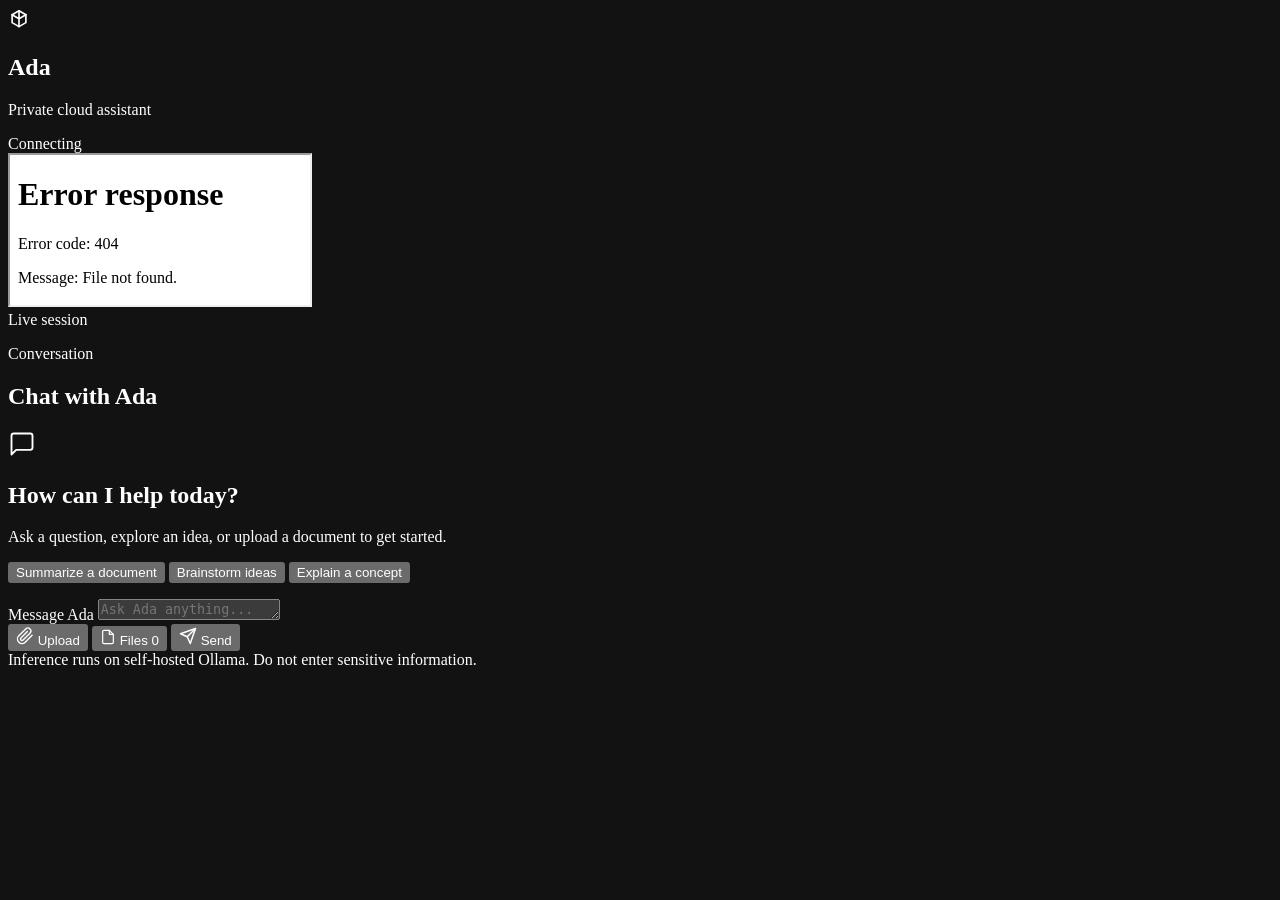
==== web/cloud.html @ 12997c33 "Add modern cloud chat UI with orb split layout" ====
<!doctype html>
<html lang="en">
<head>
  <meta charset="utf-8">
  <meta name="viewport" content="width=device-width, initial-scale=1">
  <meta name="color-scheme" content="dark">
  <meta name="theme-color" content="#0b1114">
  <title>Ada Cloud</title>
  <link rel="preconnect" href="https://fonts.googleapis.com">
  <link rel="preconnect" href="https://fonts.gstatic.com" crossorigin>
  <link href="https://fonts.googleapis.com/css2?family=Inter:wght@400;500;600;700&display=swap" rel="stylesheet">
  <link rel="stylesheet" href="/cloud.css">
</head>
<body>
  <div class="ambient ambient-a" aria-hidden="true"></div>
  <div class="ambient ambient-b" aria-hidden="true"></div>
  <main class="chat-shell">
    <section class="orb-panel" aria-label="Ada status display">
      <header class="panel-header orb-header">
        <div class="brand">
          <div class="brand-mark" aria-hidden="true">
            <svg width="22" height="22" viewBox="0 0 24 24" fill="none" stroke="currentColor" stroke-width="1.8" stroke-linecap="round" stroke-linejoin="round">
              <path d="M12 3l7.5 4.33v8.66L12 20.33l-7.5-4.34V7.33L12 3z"/>
              <path d="M12 3v17.33M4.5 7.33L12 11.66l7.5-4.33"/>
            </svg>
          </div>
          <div class="brand-copy">
            <h1>Ada</h1>
            <p>Private cloud assistant</p>
          </div>
        </div>
        <div class="header-status">
          <span class="status-dot" id="status-dot" aria-hidden="true"></span>
          <span class="service-state" id="service-state">Connecting</span>
        </div>
      </header>
      <div class="orb-stage">
        <div class="orb-glow" aria-hidden="true"></div>
        <iframe id="orb-frame" src="/cloud-orb.html" title="Ada animated orb"></iframe>
      </div>
      <div class="orb-caption" aria-hidden="true">
        <span class="orb-caption-line"></span>
        <span>Live session</span>
        <span class="orb-caption-line"></span>
      </div>
    </section>

    <section class="chat-panel" aria-label="Chat">
      <header class="panel-header chat-panel-header">
        <div>
          <p class="panel-eyebrow">Conversation</p>
          <h2 class="panel-title">Chat with Ada</h2>
        </div>
      </header>

      <div class="conversation-wrap">
        <div class="conversation" id="conversation" aria-live="polite" aria-relevant="additions text">
          <div class="empty-state" id="empty-state">
            <div class="empty-icon" aria-hidden="true">
              <svg width="28" height="28" viewBox="0 0 24 24" fill="none" stroke="currentColor" stroke-width="1.6" stroke-linecap="round" stroke-linejoin="round"><path d="M21 15a2 2 0 0 1-2 2H7l-4 4V5a2 2 0 0 1 2-2h14a2 2 0 0 1 2 2z"/></svg>
            </div>
            <h2>How can I help today?</h2>
            <p>Ask a question, explore an idea, or upload a document to get started.</p>
            <div class="suggestions" aria-label="Suggested prompts">
              <button type="button" class="suggestion-chip" data-prompt="Summarize the key points from a document I upload">Summarize a document</button>
              <button type="button" class="suggestion-chip" data-prompt="Help me brainstorm ideas for ">Brainstorm ideas</button>
              <button type="button" class="suggestion-chip" data-prompt="Explain this concept in simple terms: ">Explain a concept</button>
            </div>
          </div>
        </div>
      </div>

      <p class="notice" id="notice" role="status"></p>

      <form class="composer" id="composer">
        <div class="composer-surface">
          <label class="sr-only" for="message">Message Ada</label>
          <textarea id="message" name="message" rows="1" maxlength="8000"
            placeholder="Ask Ada anything..." required></textarea>
          <div class="composer-actions">
            <input id="upload-file" type="file" multiple hidden
              accept=".pdf,.ppt,.pptx,.doc,.docx,.txt,.md,.csv,.json,.rtf">
            <button id="upload-btn" class="secondary-button icon-button" type="button" aria-label="Upload documents" title="Upload documents">
              <svg width="18" height="18" viewBox="0 0 24 24" fill="none" stroke="currentColor" stroke-width="1.8" stroke-linecap="round" stroke-linejoin="round"><path d="M21.44 11.05l-9.19 9.19a6 6 0 0 1-8.49-8.49l9.19-9.19a4 4 0 0 1 5.66 5.66l-9.2 9.19a2 2 0 0 1-2.83-2.83l8.49-8.48"/></svg>
              <span class="btn-label">Upload</span>
            </button>
            <button id="files-toggle" class="secondary-button files-button" type="button"
              aria-expanded="false" aria-controls="uploads-popover">
              <svg width="16" height="16" viewBox="0 0 24 24" fill="none" stroke="currentColor" stroke-width="1.8" stroke-linecap="round" stroke-linejoin="round"><path d="M14 2H6a2 2 0 0 0-2 2v16a2 2 0 0 0 2 2h12a2 2 0 0 0 2-2V8z"/><path d="M14 2v6h6"/></svg>
              <span>Files</span>
              <span class="upload-count" id="upload-count">0</span>
            </button>
            <button id="send" class="send-button" type="submit" aria-label="Send message">
              <svg width="18" height="18" viewBox="0 0 24 24" fill="none" stroke="currentColor" stroke-width="2" stroke-linecap="round" stroke-linejoin="round"><path d="M22 2L11 13"/><path d="M22 2l-7 20-4-9-9-4 20-7z"/></svg>
              <span>Send</span>
            </button>
          </div>
        </div>
        <div class="uploads-popover" id="uploads-popover" hidden>
          <div class="popover-head">
            <span class="popover-title">Session files</span>
          </div>
          <p class="upload-status" id="upload-status" role="status">No documents uploaded yet.</p>
          <ul class="upload-list" id="upload-list"></ul>
          <p class="upload-note">Documents are saved privately to this chat session.</p>
        </div>
      </form>
      <footer>Inference runs on self-hosted Ollama. Do not enter sensitive information.</footer>
    </section>
  </main>
  <script src="/cloud.js" defer></script>
</body>
</html>
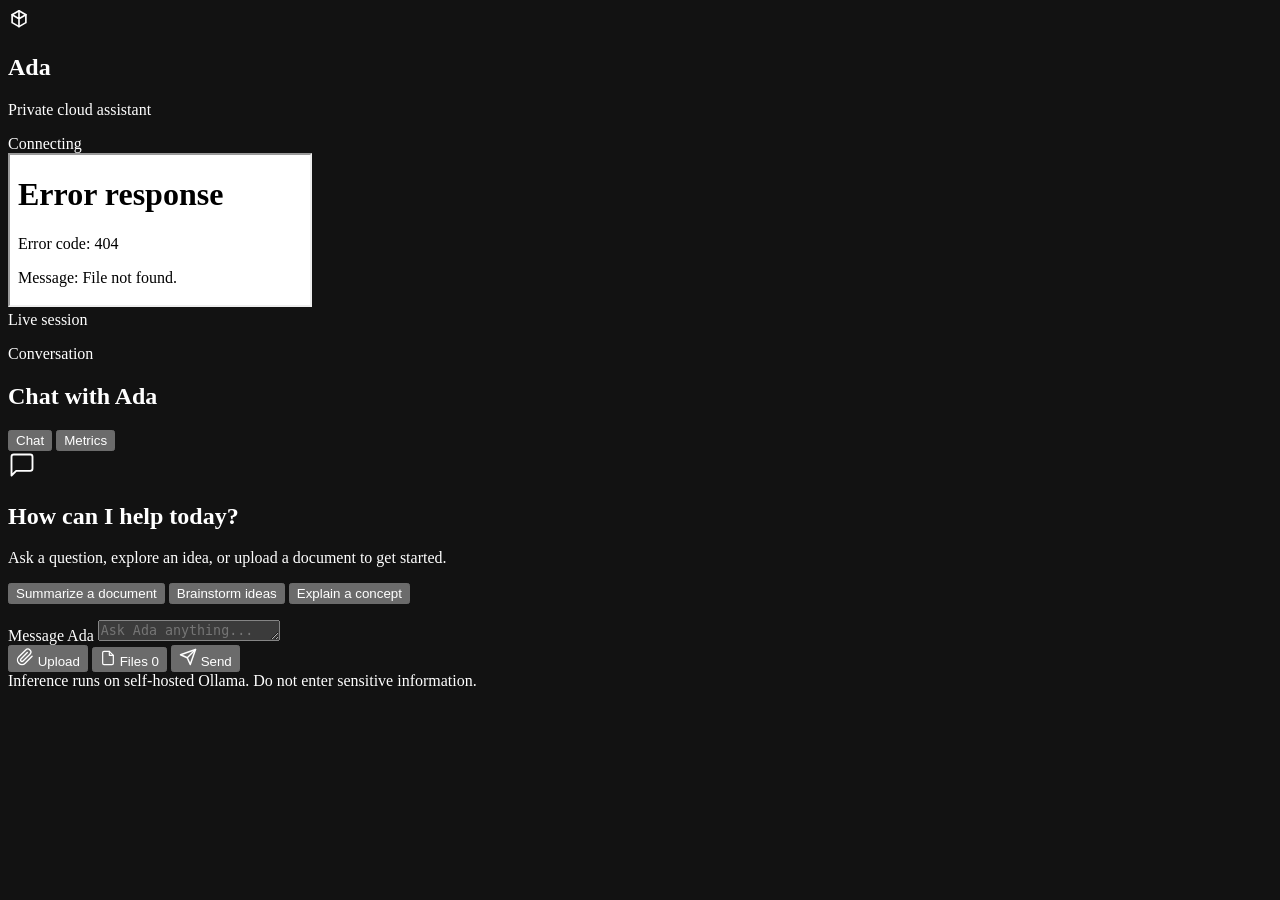
==== commit 75116c55: "add a metrics tab with the live system numbers." ====
--- a/web/cloud.html
+++ b/web/cloud.html
@@ -12,8 +12,6 @@
   <link rel="stylesheet" href="/cloud.css">
 </head>
 <body>
-  <div class="ambient ambient-a" aria-hidden="true"></div>
-  <div class="ambient ambient-b" aria-hidden="true"></div>
   <main class="chat-shell">
     <section class="orb-panel" aria-label="Ada status display">
       <header class="panel-header orb-header">
@@ -51,8 +49,15 @@
           <p class="panel-eyebrow">Conversation</p>
           <h2 class="panel-title">Chat with Ada</h2>
         </div>
+        <div class="view-tabs" role="tablist" aria-label="Ada views">
+          <button class="view-tab is-active" id="chat-tab" type="button" role="tab"
+            aria-selected="true" aria-controls="chat-view" data-view="chat">Chat</button>
+          <button class="view-tab" id="metrics-tab" type="button" role="tab"
+            aria-selected="false" aria-controls="metrics-view" data-view="metrics">Metrics</button>
+        </div>
       </header>
 
+      <div class="chat-view" id="chat-view" role="tabpanel" aria-labelledby="chat-tab">
       <div class="conversation-wrap">
         <div class="conversation" id="conversation" aria-live="polite" aria-relevant="additions text">
           <div class="empty-state" id="empty-state">
@@ -106,6 +111,95 @@
         </div>
       </form>
       <footer>Inference runs on self-hosted Ollama. Do not enter sensitive information.</footer>
+      </div>
+
+      <section class="metrics-view" id="metrics-view" role="tabpanel" aria-labelledby="metrics-tab" hidden>
+        <div class="metrics-toolbar">
+          <div>
+            <p class="panel-eyebrow">Live system</p>
+            <h2 class="panel-title">Service metrics</h2>
+          </div>
+          <button class="secondary-button" id="metrics-refresh" type="button">Refresh</button>
+        </div>
+        <p class="metrics-updated" id="metrics-updated" role="status">Loading metrics...</p>
+        <p class="metrics-error" id="metrics-error" role="alert" hidden></p>
+
+        <div class="metrics-grid">
+          <article class="metric-card">
+            <span class="metric-label">Web replicas</span>
+            <strong id="metric-web-replicas">—</strong>
+            <small>healthy out of six possible</small>
+          </article>
+          <article class="metric-card">
+            <span class="metric-label">AI shims</span>
+            <strong id="metric-ai-shims">—</strong>
+            <small>healthy Ollama endpoints</small>
+          </article>
+          <article class="metric-card">
+            <span class="metric-label">Requests</span>
+            <strong id="metric-requests">—</strong>
+            <small>per second at the edge</small>
+          </article>
+          <article class="metric-card">
+            <span class="metric-label">5xx responses</span>
+            <strong id="metric-errors">—</strong>
+            <small>per second at the edge</small>
+          </article>
+          <article class="metric-card">
+            <span class="metric-label">Avg response</span>
+            <strong id="metric-latency">—</strong>
+            <small>HAProxy backend average</small>
+          </article>
+          <article class="metric-card">
+            <span class="metric-label">App p95</span>
+            <strong id="metric-app-latency">—</strong>
+            <small>web request latency</small>
+          </article>
+          <article class="metric-card">
+            <span class="metric-label">First token</span>
+            <strong id="metric-first-token">—</strong>
+            <small>p95 streamed response</small>
+          </article>
+          <article class="metric-card">
+            <span class="metric-label">Tokens / sec</span>
+            <strong id="metric-tokens">—</strong>
+            <small>streamed generation rate</small>
+          </article>
+          <article class="metric-card">
+            <span class="metric-label">CPU</span>
+            <strong id="metric-cpu">—</strong>
+            <small>edge VM utilization</small>
+          </article>
+          <article class="metric-card">
+            <span class="metric-label">Memory</span>
+            <strong id="metric-memory">—</strong>
+            <small>edge VM utilization</small>
+          </article>
+          <article class="metric-card">
+            <span class="metric-label">Containers</span>
+            <strong id="metric-containers">—</strong>
+            <small>running on the edge VM</small>
+          </article>
+          <article class="metric-card">
+            <span class="metric-label">RAG chunks</span>
+            <strong id="metric-rag">—</strong>
+            <small>indexed document passages</small>
+          </article>
+        </div>
+
+        <section class="metrics-section">
+          <h3>Services</h3>
+          <div class="metrics-list" id="service-list"><p class="metrics-empty">No scrape targets found.</p></div>
+        </section>
+        <section class="metrics-section">
+          <h3>Volumes</h3>
+          <div class="metrics-list" id="disk-list"><p class="metrics-empty">No volumes found.</p></div>
+        </section>
+        <section class="metrics-section">
+          <h3>Active alerts</h3>
+          <div class="metrics-list" id="alert-list"><p class="metrics-empty">No alerts firing.</p></div>
+        </section>
+      </section>
     </section>
   </main>
   <script src="/cloud.js" defer></script>
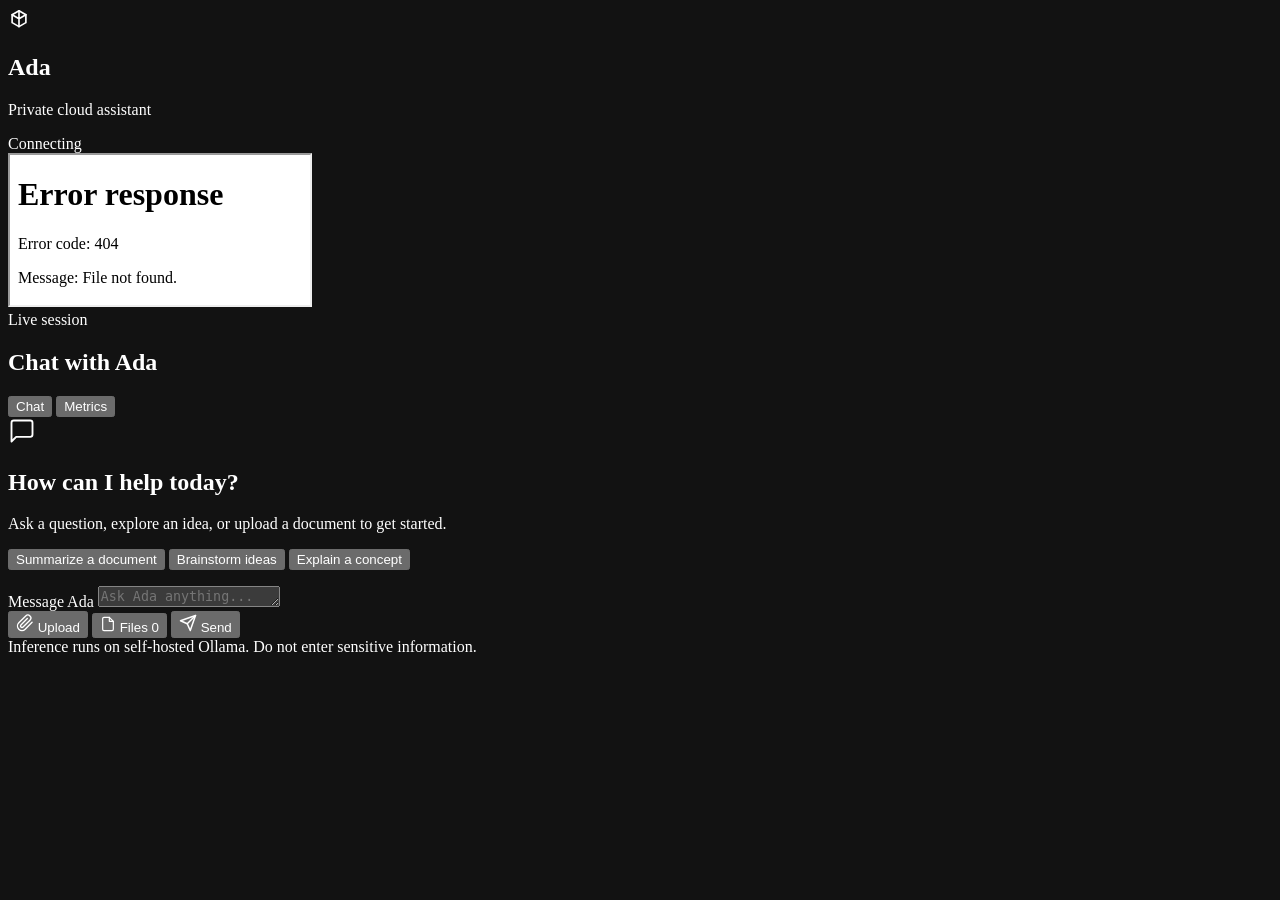
==== commit 7e4b01be: "simplify the cloud page and improve the mobile layout." ====
--- a/web/cloud.html
+++ b/web/cloud.html
@@ -45,10 +45,7 @@
 
     <section class="chat-panel" aria-label="Chat">
       <header class="panel-header chat-panel-header">
-        <div>
-          <p class="panel-eyebrow">Conversation</p>
-          <h2 class="panel-title">Chat with Ada</h2>
-        </div>
+        <h2 class="panel-title">Chat with Ada</h2>
         <div class="view-tabs" role="tablist" aria-label="Ada views">
           <button class="view-tab is-active" id="chat-tab" type="button" role="tab"
             aria-selected="true" aria-controls="chat-view" data-view="chat">Chat</button>
@@ -115,10 +112,7 @@
 
       <section class="metrics-view" id="metrics-view" role="tabpanel" aria-labelledby="metrics-tab" hidden>
         <div class="metrics-toolbar">
-          <div>
-            <p class="panel-eyebrow">Live system</p>
-            <h2 class="panel-title">Service metrics</h2>
-          </div>
+          <h2 class="panel-title">Service metrics</h2>
           <button class="secondary-button" id="metrics-refresh" type="button">Refresh</button>
         </div>
         <p class="metrics-updated" id="metrics-updated" role="status">Loading metrics...</p>
